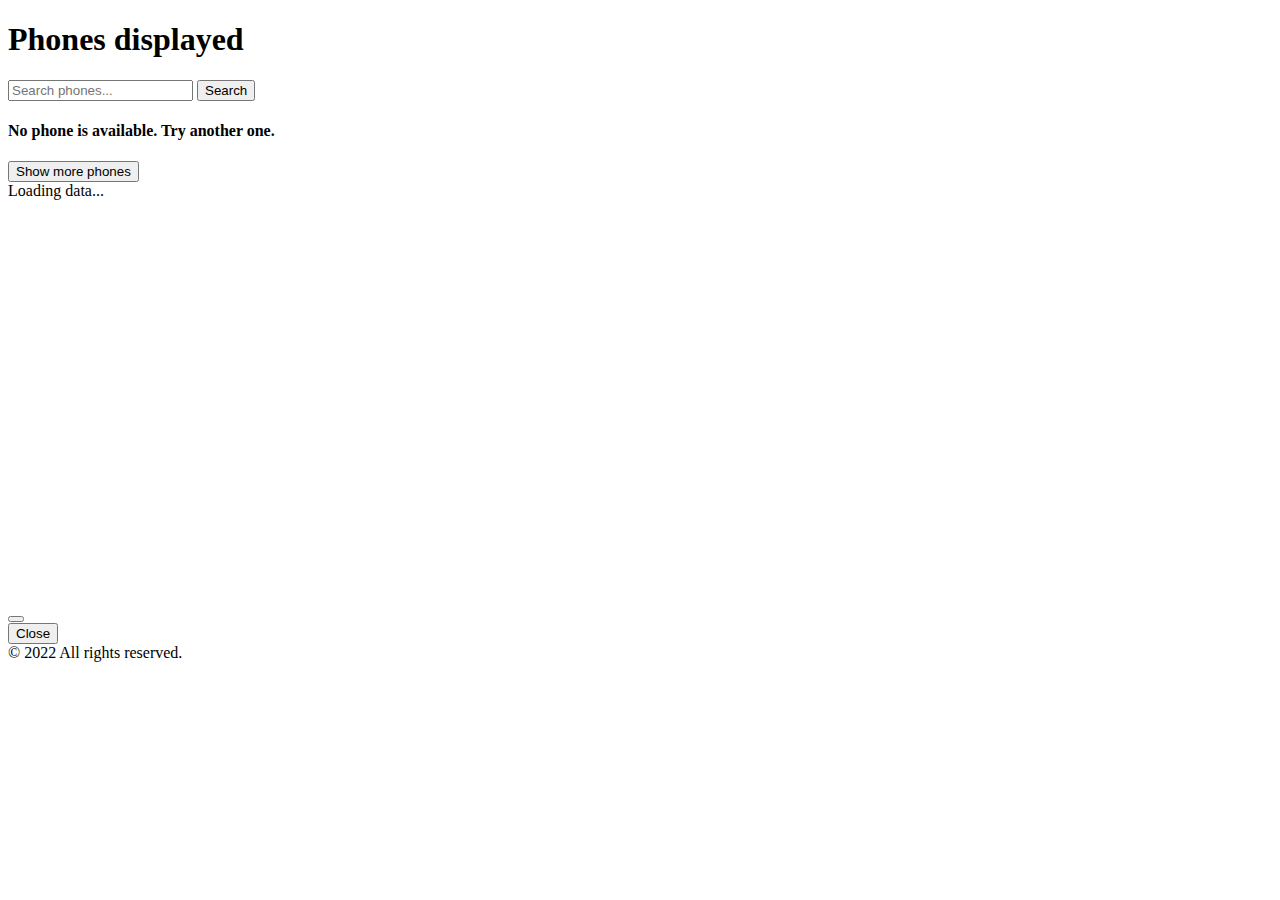
==== module-34-phone-hunter-30-08-2022/index.html @ 53ab939d "Final commit" ====
<!DOCTYPE html>
<html lang="en">
  <head>
    <meta charset="UTF-8" />
    <meta http-equiv="X-UA-Compatible" content="IE=edge" />
    <meta name="viewport" content="width=device-width, initial-scale=1.0" />
    <title>Phone hunter</title>
    <!-- Bootstrap -->
    <link
      href="https://cdn.jsdelivr.net/npm/bootstrap@5.2.0/dist/css/bootstrap.min.css"
      rel="stylesheet"
      integrity="sha384-gH2yIJqKdNHPEq0n4Mqa/HGKIhSkIHeL5AyhkYV8i59U5AR6csBvApHHNl/vI1Bx"
      crossorigin="anonymous"
    />
    <link rel="stylesheet" href="assets/css/phone-hunter.css" />
  </head>
  <body>
    <header class="bg-dark text-white text-center py-3">
      <h1>Phones displayed</h1>
    </header>
    <main class="container">
      <!-- Search phone section begins -->
      <section
        class="col-sm-4 offset-sm-4 mt-4 mb-4 d-grid gap-2 col-sm-4 mx-auto"
      >
        <input
          id="search-input-field"
          type="text"
          class="form-control form-control-sm d-flex justify-content-center"
          placeholder="Search phones..."
        />
        <button
          type="submit"
          id="btn-searcher"
          class="btn btn-sm btn-primary mt-2"
        >
          Search
        </button>
      </section>
      <!-- Search phone section ends -->

      <!-- Phone section begins -->
      <section>
        <!-- Phones container -->
        <div
          id="phones-container"
          class="row row-cols-1 row-cols-md-3 g-4"
        ></div>
        <!-- No phone found message -->
        <div id="message-no-phone-found">
          <h4 class="text-warning text-center mt-4">
            No phone is available. Try another one.
          </h4>
        </div>
        <!-- Show all phones -->
        <div
          id="show-all-phones"
          class="text-center d-none d-grid gap-2 col-6 mx-auto m-4"
        >
          <button
            type="submit"
            id="btn-show-all-phones"
            class="btn btn-primary"
          >
            Show more phones
          </button>
        </div>
      </section>
      <!-- Phone section ends -->

      <!-- Spinner section begins -->
      <section id="spinnerLoader" class="d-none">
        <div
          style="height: 400px"
          class="d-flex justify-content-center align-items-center"
        >
          <div class="spinner-border text-success" role="status">
            <span class="visually-hidden">Loading data...</span>
          </div>
        </div>
      </section>
      <!-- Spinner section ends -->

      <!-- Modal section begins -->
      <section>
        <div
          class="modal fade"
          id="loadPhoneDetails"
          tabindex="-1"
          aria-labelledby="loadPhoneDetailsLabel"
          aria-hidden="true"
        >
          <div class="modal-dialog">
            <div class="modal-content">
              <div class="modal-header">
                <h5 class="modal-title" id="loadPhoneDetailsLabel"></h5>
                <button
                  type="button"
                  class="btn-close"
                  data-bs-dismiss="modal"
                  aria-label="Close"
                ></button>
              </div>
              <div id="phone-details" class="modal-body"></div>
              <div class="modal-footer">
                <button
                  type="button"
                  class="btn btn-secondary"
                  data-bs-dismiss="modal"
                >
                  Close
                </button>
              </div>
            </div>
          </div>
        </div>
      </section>
      <!-- Modal section ends -->
    </main>
    <footer class="bg-dark text-white text-center py-2 mt-3">
      <span>&copy; 2022 All rights reserved.</span>
    </footer>

    <!-- Js file linked -->
    <script src="assets/js/phone-hunter.js"></script>
    <!-- Bootstrap min.js linked -->
    <script
      src="https://cdn.jsdelivr.net/npm/bootstrap@5.2.0/dist/js/bootstrap.bundle.min.js"
      integrity="sha384-A3rJD856KowSb7dwlZdYEkO39Gagi7vIsF0jrRAoQmDKKtQBHUuLZ9AsSv4jD4Xa"
      crossorigin="anonymous"
    ></script>
    <script src="js/app.js"></script>
  </body>
</html>
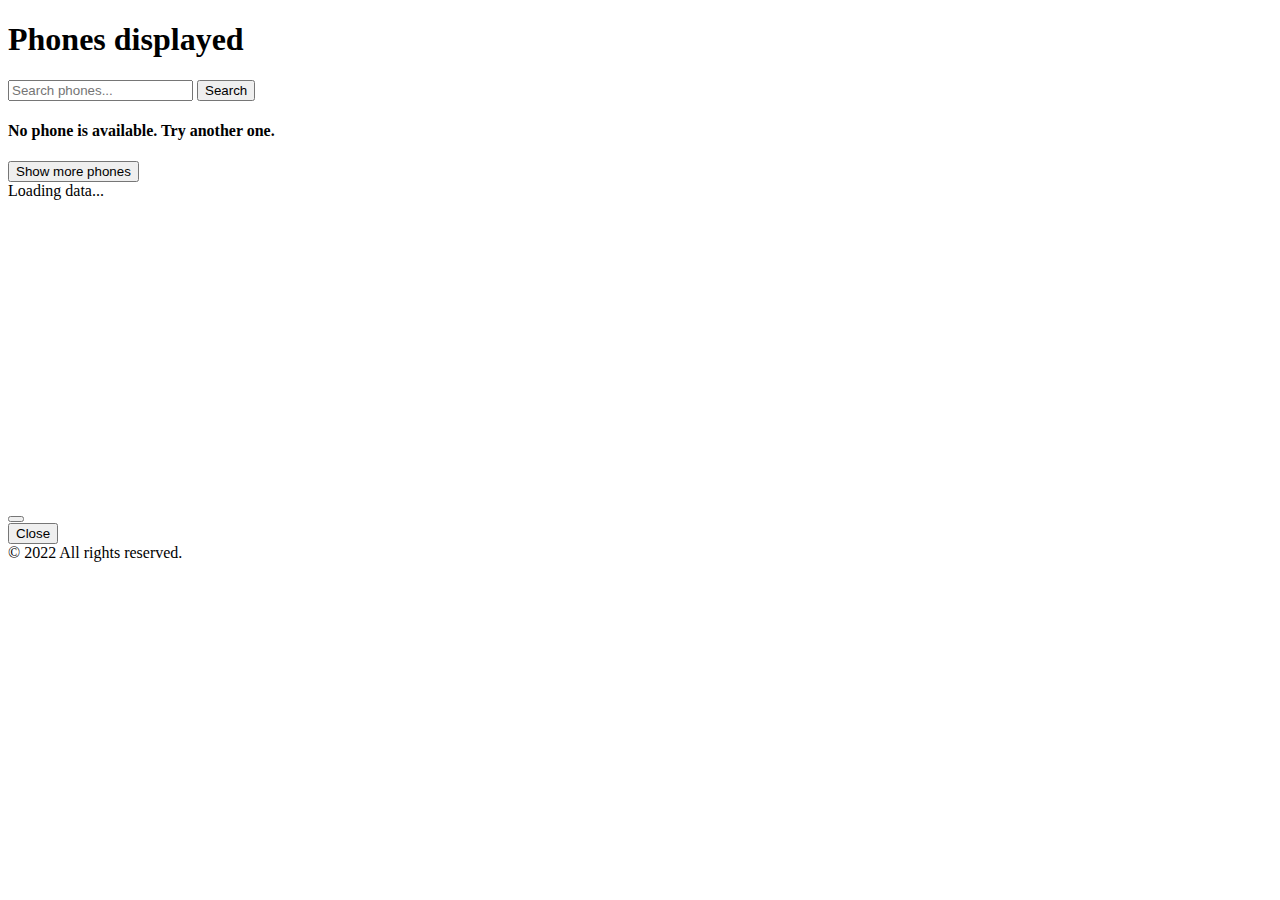
==== commit 6bcde986: "Final commit" ====
--- a/module-34-phone-hunter-30-08-2022/index.html
+++ b/module-34-phone-hunter-30-08-2022/index.html
@@ -71,7 +71,7 @@
       <!-- Spinner section begins -->
       <section id="spinnerLoader" class="d-none">
         <div
-          style="height: 400px"
+          style="height: 300px"
           class="d-flex justify-content-center align-items-center"
         >
           <div class="spinner-border text-success" role="status">
